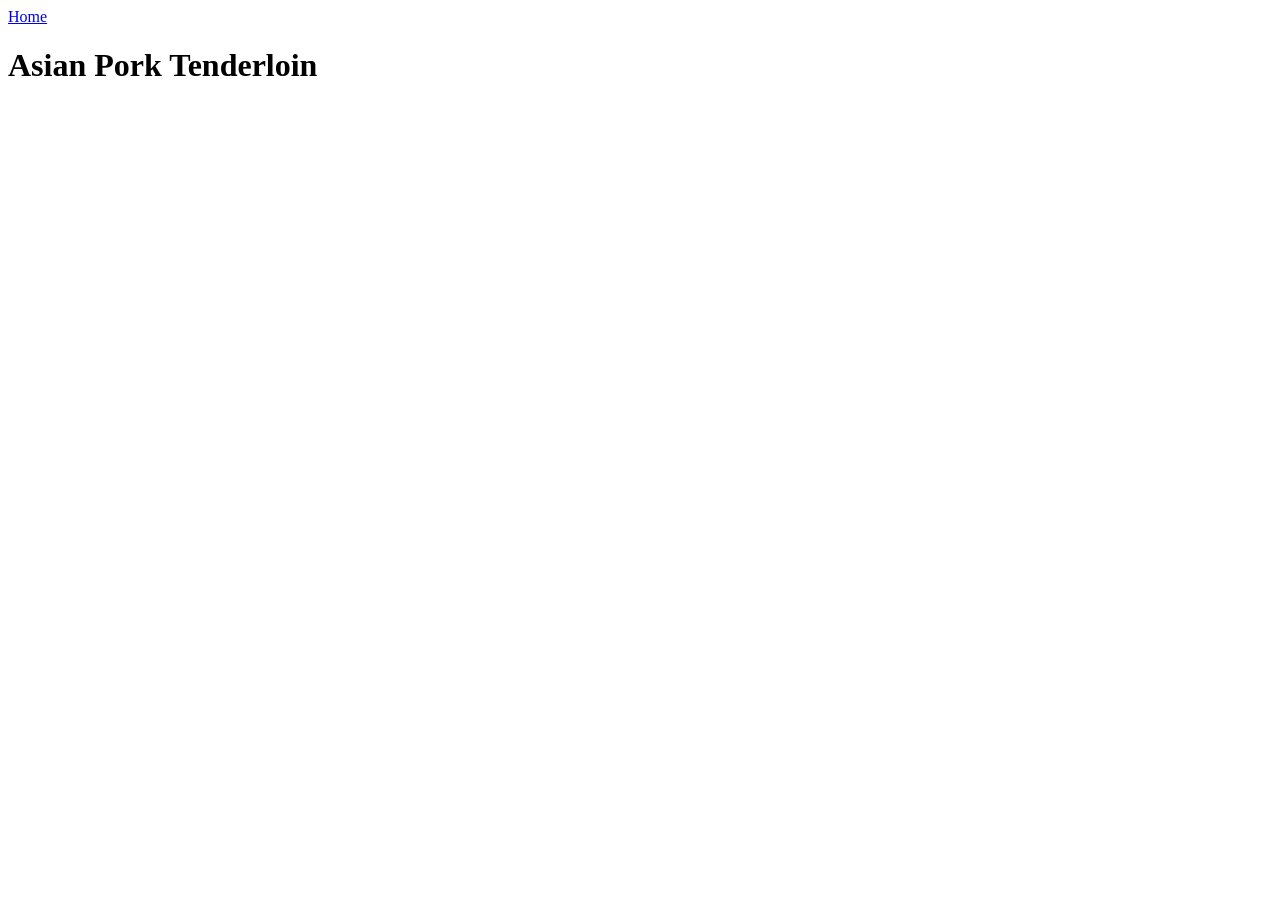
==== recipes/asian-pork-tenderloin.html @ 3348910d "feat: create asian-pork-tenderloin boilerplate and add recipe image Create boilerplate for asian-por" ====
<!DOCTYPE html>
<html lang="en">

<head>
    <meta charset="UTF-8">
    <meta name="viewport" content="width=device-width, initial-scale=1.0">
    <title>Asian Pork Tenderloin!</title>
</head>

<body>
    <a href="../index.html">Home</a>
    <h1>Asian Pork Tenderloin</h1>
</body>

</html>
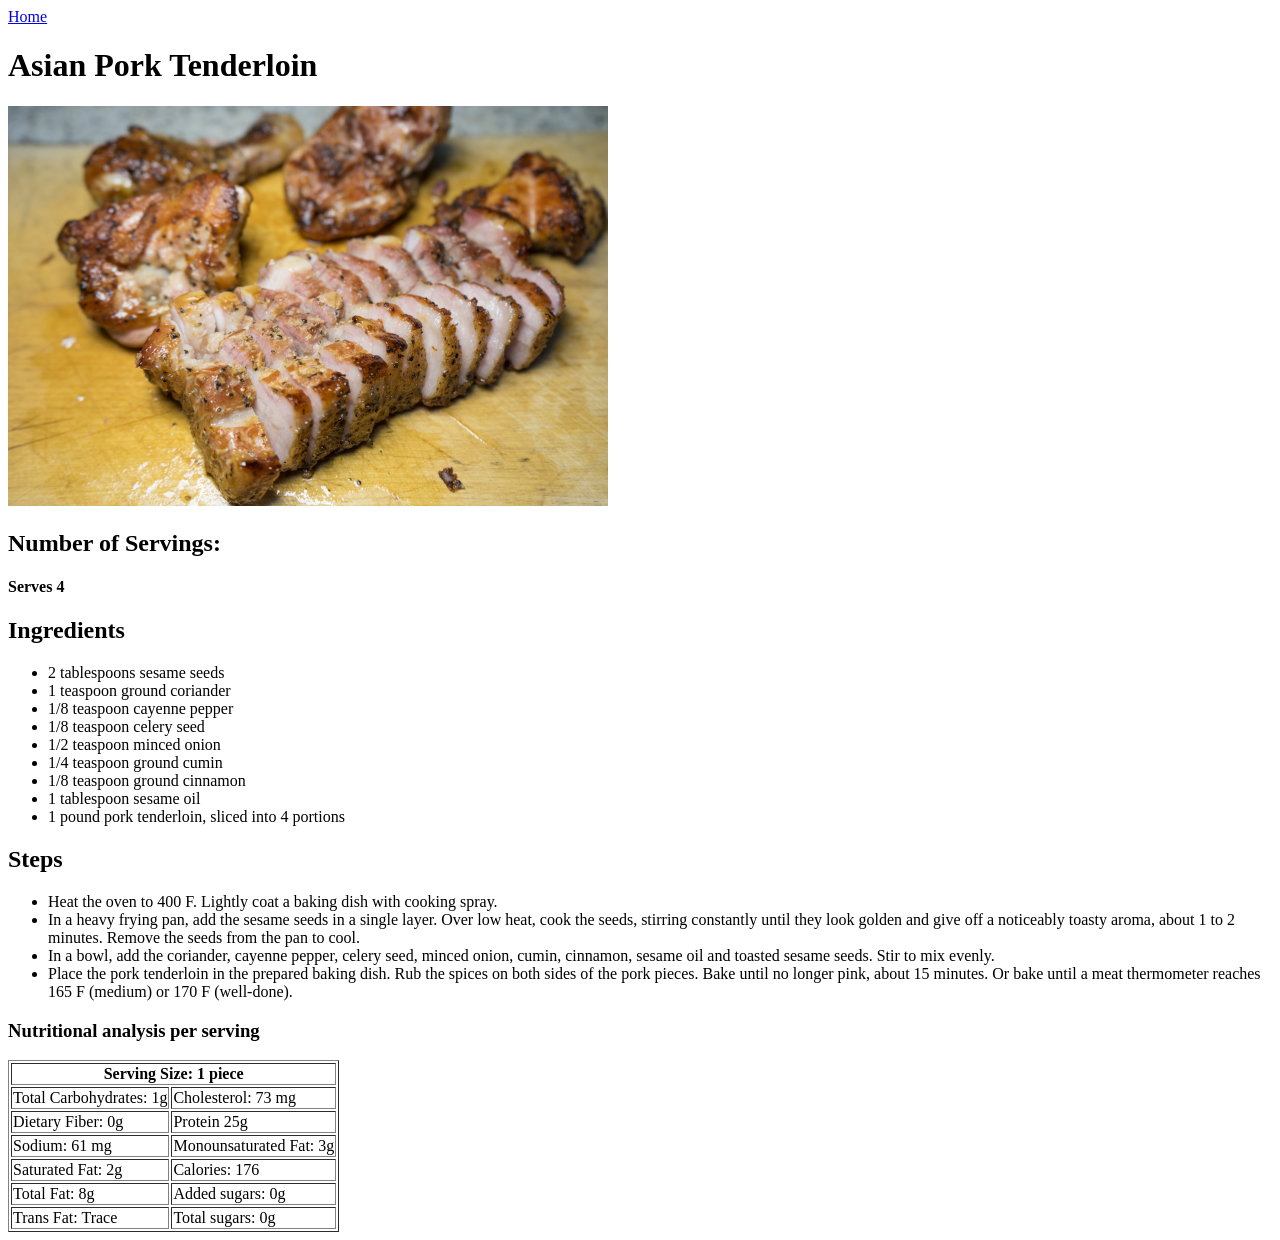
==== commit 58563c64: "feat: complete asian pork tenderloin recipe page - Add image recipe image - Complete recipe contents" ====
--- a/recipes/asian-pork-tenderloin.html
+++ b/recipes/asian-pork-tenderloin.html
@@ -9,7 +9,78 @@
 
 <body>
     <a href="../index.html">Home</a>
+    <!-- Title -->
     <h1>Asian Pork Tenderloin</h1>
+    <!-- Image -->
+    <img src="../assets/images/pork-tenderloin.jpg" alt="Asian Pork Tenderloin Image" width="600">
+
+    <!-- Servings: -->
+    <h2>Number of Servings:</h2>
+    <h4>Serves 4</h4>
+
+    <!--Ingredients  -->
+    <h2>Ingredients</h2>
+    <ul>
+        <li>2 tablespoons sesame seeds</li>
+        <li>1 teaspoon ground coriander</li>
+        <li>1/8 teaspoon cayenne pepper</li>
+        <li>1/8 teaspoon celery seed</li>
+        <li>1/2 teaspoon minced onion</li>
+        <li>1/4 teaspoon ground cumin</li>
+        <li>1/8 teaspoon ground cinnamon</li>
+        <li>1 tablespoon sesame oil</li>
+        <li>1 pound pork tenderloin, sliced into 4 portions</li>
+    </ul>
+
+    <!-- Steps -->
+    <h2>Steps</h2>
+    <ul>
+        <li>Heat the oven to 400 F. Lightly coat a baking dish with cooking spray.</li>
+        <li>In a heavy frying pan, add the sesame seeds in a single layer. Over low heat, cook the seeds, stirring
+            constantly until they look golden and give off a noticeably toasty aroma, about 1 to 2 minutes. Remove the
+            seeds from the pan to cool.</li>
+        <li>In a bowl, add the coriander, cayenne pepper, celery seed, minced onion, cumin, cinnamon, sesame oil and
+            toasted sesame seeds. Stir to mix evenly.</li>
+        <li>Place the pork tenderloin in the prepared baking dish. Rub the spices on both sides of the pork pieces. Bake
+            until no longer pink, about 15 minutes. Or bake until a meat thermometer reaches 165 F (medium) or 170 F
+            (well-done).</li>
+    </ul>
+
+    <!-- Table showing Nutritional Facts -->
+    <table border="1">
+        <thead>
+            <h3>Nutritional analysis per serving</h3>
+        </thead>
+        <tbody>
+            <tr>
+                <th colspan="2">Serving Size: 1 piece</th>
+            </tr>
+            <tr>
+                <td>Total Carbohydrates: 1g</td>
+                <td>Cholesterol: 73 mg</td>
+            </tr>
+            <tr>
+                <td>Dietary Fiber: 0g</td>
+                <td>Protein 25g</td>
+            </tr>
+            <tr>
+                <td>Sodium: 61 mg</td>
+                <td>Monounsaturated Fat: 3g</td>
+            </tr>
+            <tr>
+                <td>Saturated Fat: 2g</td>
+                <td>Calories: 176</td>
+            </tr>
+            <tr>
+                <td>Total Fat: 8g</td>
+                <td>Added sugars: 0g</td>
+            </tr>
+            <tr>
+                <td>Trans Fat: Trace</td>
+                <td>Total sugars: 0g</td>
+            </tr>
+        </tbody>
+    </table>
 </body>
 
 </html>
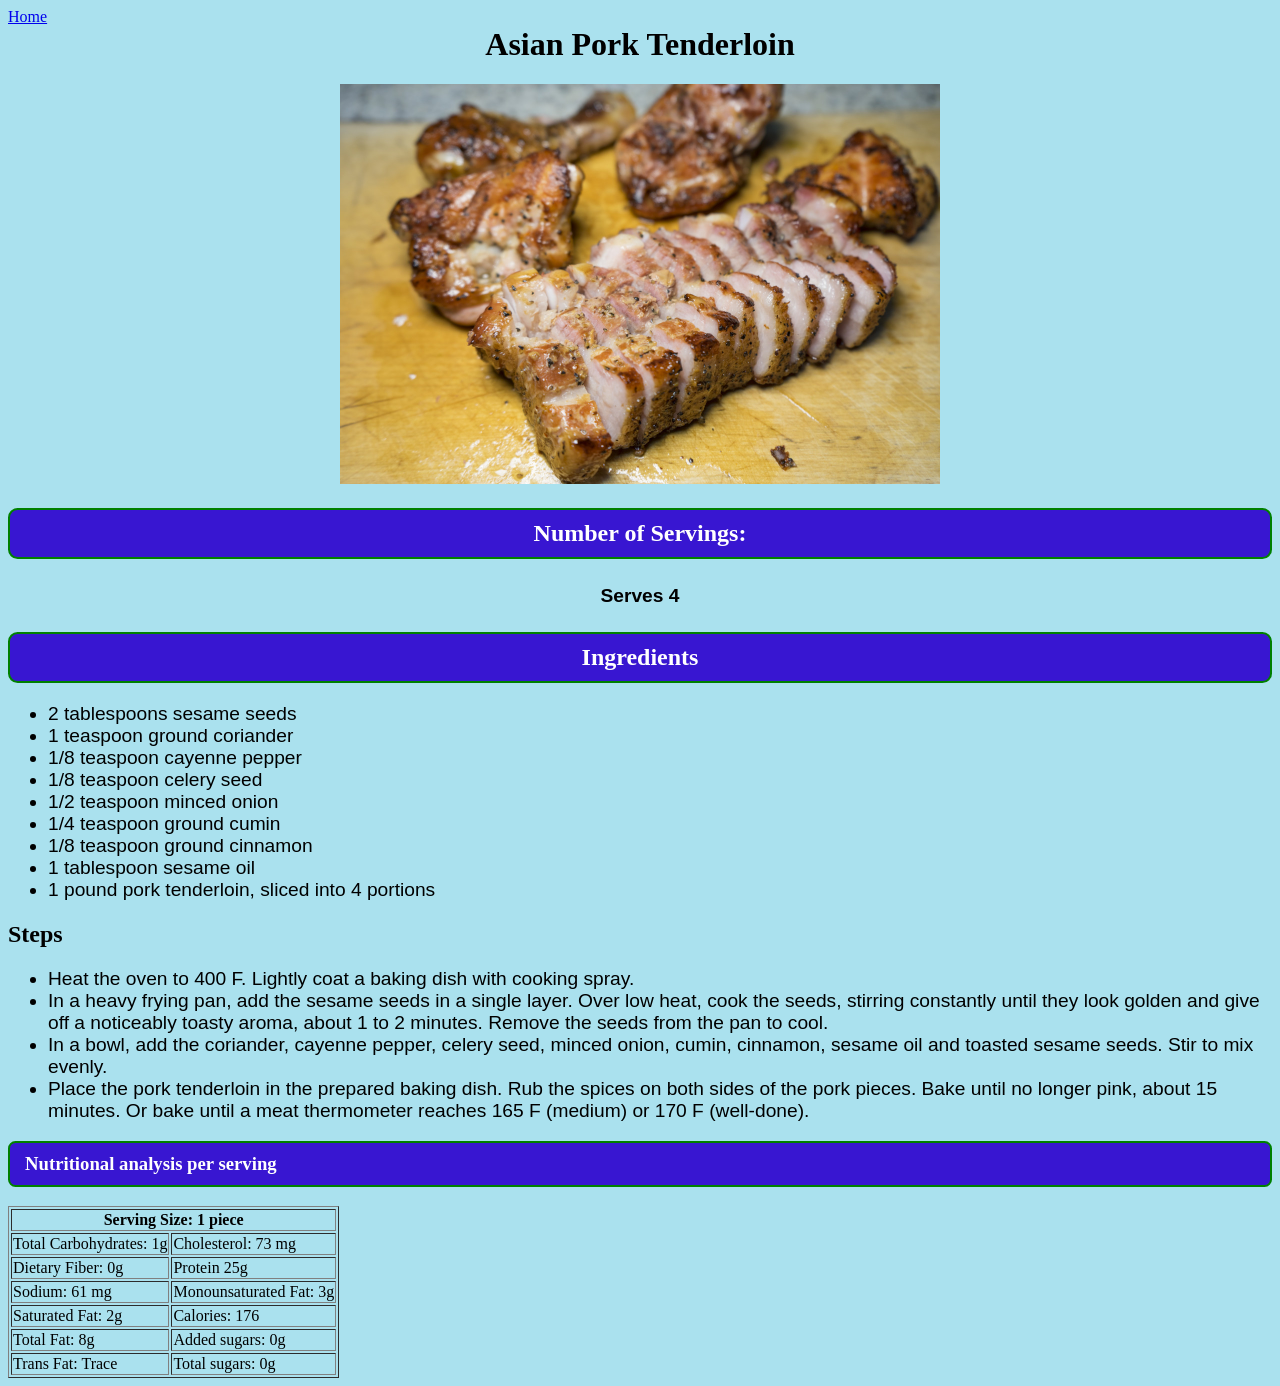
==== commit 77b64a48: "refactor: update styles.css div name to recipe-container start - Change recipe container name to rec" ====
--- a/recipes/asian-pork-tenderloin.html
+++ b/recipes/asian-pork-tenderloin.html
@@ -5,82 +5,84 @@
     <meta charset="UTF-8">
     <meta name="viewport" content="width=device-width, initial-scale=1.0">
     <title>Asian Pork Tenderloin!</title>
+    <link rel="stylesheet" href="../css/styles.css">
 </head>
 
 <body>
-    <a href="../index.html">Home</a>
-    <!-- Title -->
-    <h1>Asian Pork Tenderloin</h1>
-    <!-- Image -->
-    <img src="../assets/images/pork-tenderloin.jpg" alt="Asian Pork Tenderloin Image" width="600">
-
-    <!-- Servings: -->
-    <h2>Number of Servings:</h2>
-    <h4>Serves 4</h4>
-
-    <!--Ingredients  -->
-    <h2>Ingredients</h2>
-    <ul>
-        <li>2 tablespoons sesame seeds</li>
-        <li>1 teaspoon ground coriander</li>
-        <li>1/8 teaspoon cayenne pepper</li>
-        <li>1/8 teaspoon celery seed</li>
-        <li>1/2 teaspoon minced onion</li>
-        <li>1/4 teaspoon ground cumin</li>
-        <li>1/8 teaspoon ground cinnamon</li>
-        <li>1 tablespoon sesame oil</li>
-        <li>1 pound pork tenderloin, sliced into 4 portions</li>
-    </ul>
-
-    <!-- Steps -->
-    <h2>Steps</h2>
-    <ul>
-        <li>Heat the oven to 400 F. Lightly coat a baking dish with cooking spray.</li>
-        <li>In a heavy frying pan, add the sesame seeds in a single layer. Over low heat, cook the seeds, stirring
-            constantly until they look golden and give off a noticeably toasty aroma, about 1 to 2 minutes. Remove the
-            seeds from the pan to cool.</li>
-        <li>In a bowl, add the coriander, cayenne pepper, celery seed, minced onion, cumin, cinnamon, sesame oil and
-            toasted sesame seeds. Stir to mix evenly.</li>
-        <li>Place the pork tenderloin in the prepared baking dish. Rub the spices on both sides of the pork pieces. Bake
-            until no longer pink, about 15 minutes. Or bake until a meat thermometer reaches 165 F (medium) or 170 F
-            (well-done).</li>
-    </ul>
-
-    <!-- Table showing Nutritional Facts -->
-    <table border="1">
-        <thead>
-            <h3>Nutritional analysis per serving</h3>
-        </thead>
-        <tbody>
-            <tr>
-                <th colspan="2">Serving Size: 1 piece</th>
-            </tr>
-            <tr>
-                <td>Total Carbohydrates: 1g</td>
-                <td>Cholesterol: 73 mg</td>
-            </tr>
-            <tr>
-                <td>Dietary Fiber: 0g</td>
-                <td>Protein 25g</td>
-            </tr>
-            <tr>
-                <td>Sodium: 61 mg</td>
-                <td>Monounsaturated Fat: 3g</td>
-            </tr>
-            <tr>
-                <td>Saturated Fat: 2g</td>
-                <td>Calories: 176</td>
-            </tr>
-            <tr>
-                <td>Total Fat: 8g</td>
-                <td>Added sugars: 0g</td>
-            </tr>
-            <tr>
-                <td>Trans Fat: Trace</td>
-                <td>Total sugars: 0g</td>
-            </tr>
-        </tbody>
-    </table>
+    <div class="recipe-container start">
+        <a href="../index.html">Home</a>
+        <!-- Title -->
+        <h1 class="recipe-container h1">Asian Pork Tenderloin</h1>
+        <!-- Image -->
+        <div class="recipe-image-container"><img src="../assets/images/pork-tenderloin.jpg"
+                alt="Asian Pork Tenderloin Image" width="600"></div>
+        <!-- Servings: -->
+        <h2 class="recipe-container h2">Number of Servings:</h2>
+        <h4 class="recipe-container text">Serves 4</h4>
+        <!--Ingredients  -->
+        <h2 class="recipe-container h2">Ingredients</h2>
+        <ul>
+            <li>2 tablespoons sesame seeds</li>
+            <li>1 teaspoon ground coriander</li>
+            <li>1/8 teaspoon cayenne pepper</li>
+            <li>1/8 teaspoon celery seed</li>
+            <li>1/2 teaspoon minced onion</li>
+            <li>1/4 teaspoon ground cumin</li>
+            <li>1/8 teaspoon ground cinnamon</li>
+            <li>1 tablespoon sesame oil</li>
+            <li>1 pound pork tenderloin, sliced into 4 portions</li>
+        </ul>
+        <!-- Steps -->
+        <h2>Steps</h2>
+        <ul>
+            <li>Heat the oven to 400 F. Lightly coat a baking dish with cooking spray.</li>
+            <li>In a heavy frying pan, add the sesame seeds in a single layer. Over low heat, cook the seeds, stirring
+                constantly until they look golden and give off a noticeably toasty aroma, about 1 to 2 minutes. Remove
+                the
+                seeds from the pan to cool.</li>
+            <li>In a bowl, add the coriander, cayenne pepper, celery seed, minced onion, cumin, cinnamon, sesame oil and
+                toasted sesame seeds. Stir to mix evenly.</li>
+            <li>Place the pork tenderloin in the prepared baking dish. Rub the spices on both sides of the pork pieces.
+                Bake
+                until no longer pink, about 15 minutes. Or bake until a meat thermometer reaches 165 F (medium) or 170 F
+                (well-done).</li>
+        </ul>
+        <!-- Table showing Nutritional Facts -->
+        <table border="1">
+            <thead>
+                <h3>Nutritional analysis per serving</h3>
+            </thead>
+            <tbody>
+                <tr>
+                    <th colspan="2">Serving Size: 1 piece</th>
+                </tr>
+                <tr>
+                    <td>Total Carbohydrates: 1g</td>
+                    <td>Cholesterol: 73 mg</td>
+                </tr>
+                <tr>
+                    <td>Dietary Fiber: 0g</td>
+                    <td>Protein 25g</td>
+                </tr>
+                <tr>
+                    <td>Sodium: 61 mg</td>
+                    <td>Monounsaturated Fat: 3g</td>
+                </tr>
+                <tr>
+                    <td>Saturated Fat: 2g</td>
+                    <td>Calories: 176</td>
+                </tr>
+                <tr>
+                    <td>Total Fat: 8g</td>
+                    <td>Added sugars: 0g</td>
+                </tr>
+                <tr>
+                    <td>Trans Fat: Trace</td>
+                    <td>Total sugars: 0g</td>
+                </tr>
+            </tbody>
+        </table>
+    </div>
 </body>
 
 </html>
--- a/css/styles.css
+++ b/css/styles.css
@@ -0,0 +1,73 @@
+body {
+    background-color: rgb(170, 225, 238);
+}
+
+.recipe-container {
+    text-align: center;
+}
+
+.recipe-container.h1 {
+    margin-top: 0px;
+}
+
+.recipe-container.h2 {
+    background-color: rgb(56, 22, 209);
+    padding: 10px 15px;
+    border: 2px solid;
+    border-color: green;
+    border-radius: .4em;
+    color: white;
+}
+
+.recipe-container h3 {
+    background-color: blueviolet;
+    background-color: rgb(56, 22, 209);
+    padding: 10px 15px;
+    border: 2px solid;
+    border-color: green;
+    border-radius: .4em;
+    color: white;
+}
+
+.recipe-container.item {
+    background-color: rgb(58, 248, 74);
+    padding: 10px 20px;
+    border: 2px solid;
+    border-color: black;
+    border-radius: .8em;
+    margin: 20px auto;
+    font-family: 'Trebuchet MS', 'Lucida Sans Unicode', 'Lucida Grande', 'Lucida Sans', Arial, sans-serif;
+    font-size: 1.2em;
+    text-decoration: none;
+}
+
+.recipe-container.item a {
+    display: block;
+    width: 100%;
+    height: 100%;
+    text-decoration: none;
+    color: rgb(73, 36, 206);
+}
+
+.recipe-container.item:hover {
+    background-color: rgb(38, 179, 52);
+}
+
+.recipe-container.start {
+    text-align: start;
+}
+
+.recipe-image-container {
+    text-align: center;
+}
+
+.recipe-container.text {
+    font-family: 'Trebuchet MS', 'Lucida Sans Unicode', 'Lucida Grande', 'Lucida Sans', Arial, sans-serif;
+    font-size: 1.2em;
+}
+
+.recipe-container li {
+    font-family: 'Trebuchet MS', 'Lucida Sans Unicode', 'Lucida Grande', 'Lucida Sans', Arial, sans-serif;
+    font-size: 1.2em;
+
+}
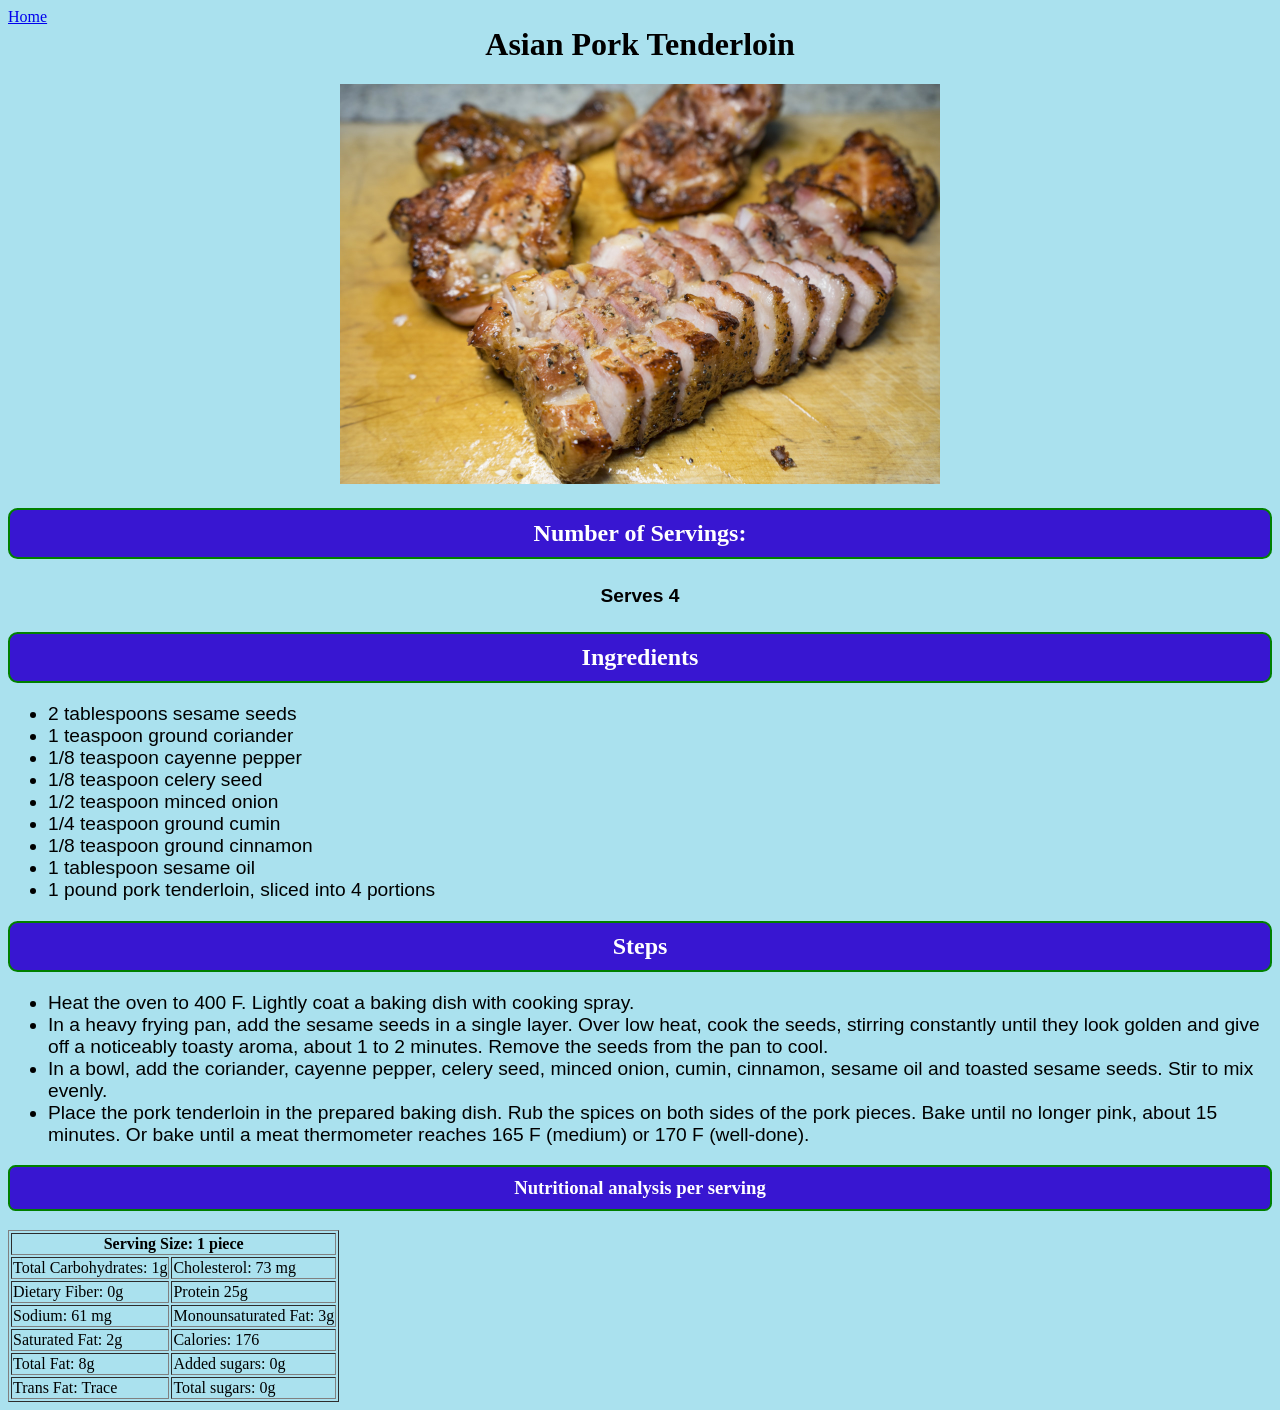
==== commit 161a7e85: "feat: finish styling asian-pork-tenderloin.html" ====
--- a/recipes/asian-pork-tenderloin.html
+++ b/recipes/asian-pork-tenderloin.html
@@ -33,7 +33,7 @@
             <li>1 pound pork tenderloin, sliced into 4 portions</li>
         </ul>
         <!-- Steps -->
-        <h2>Steps</h2>
+        <h2 class="recipe-container h2">Steps</h2>
         <ul>
             <li>Heat the oven to 400 F. Lightly coat a baking dish with cooking spray.</li>
             <li>In a heavy frying pan, add the sesame seeds in a single layer. Over low heat, cook the seeds, stirring
@@ -50,7 +50,7 @@
         <!-- Table showing Nutritional Facts -->
         <table border="1">
             <thead>
-                <h3>Nutritional analysis per serving</h3>
+                <h3 class="recipe-container h3">Nutritional analysis per serving</h3>
             </thead>
             <tbody>
                 <tr>
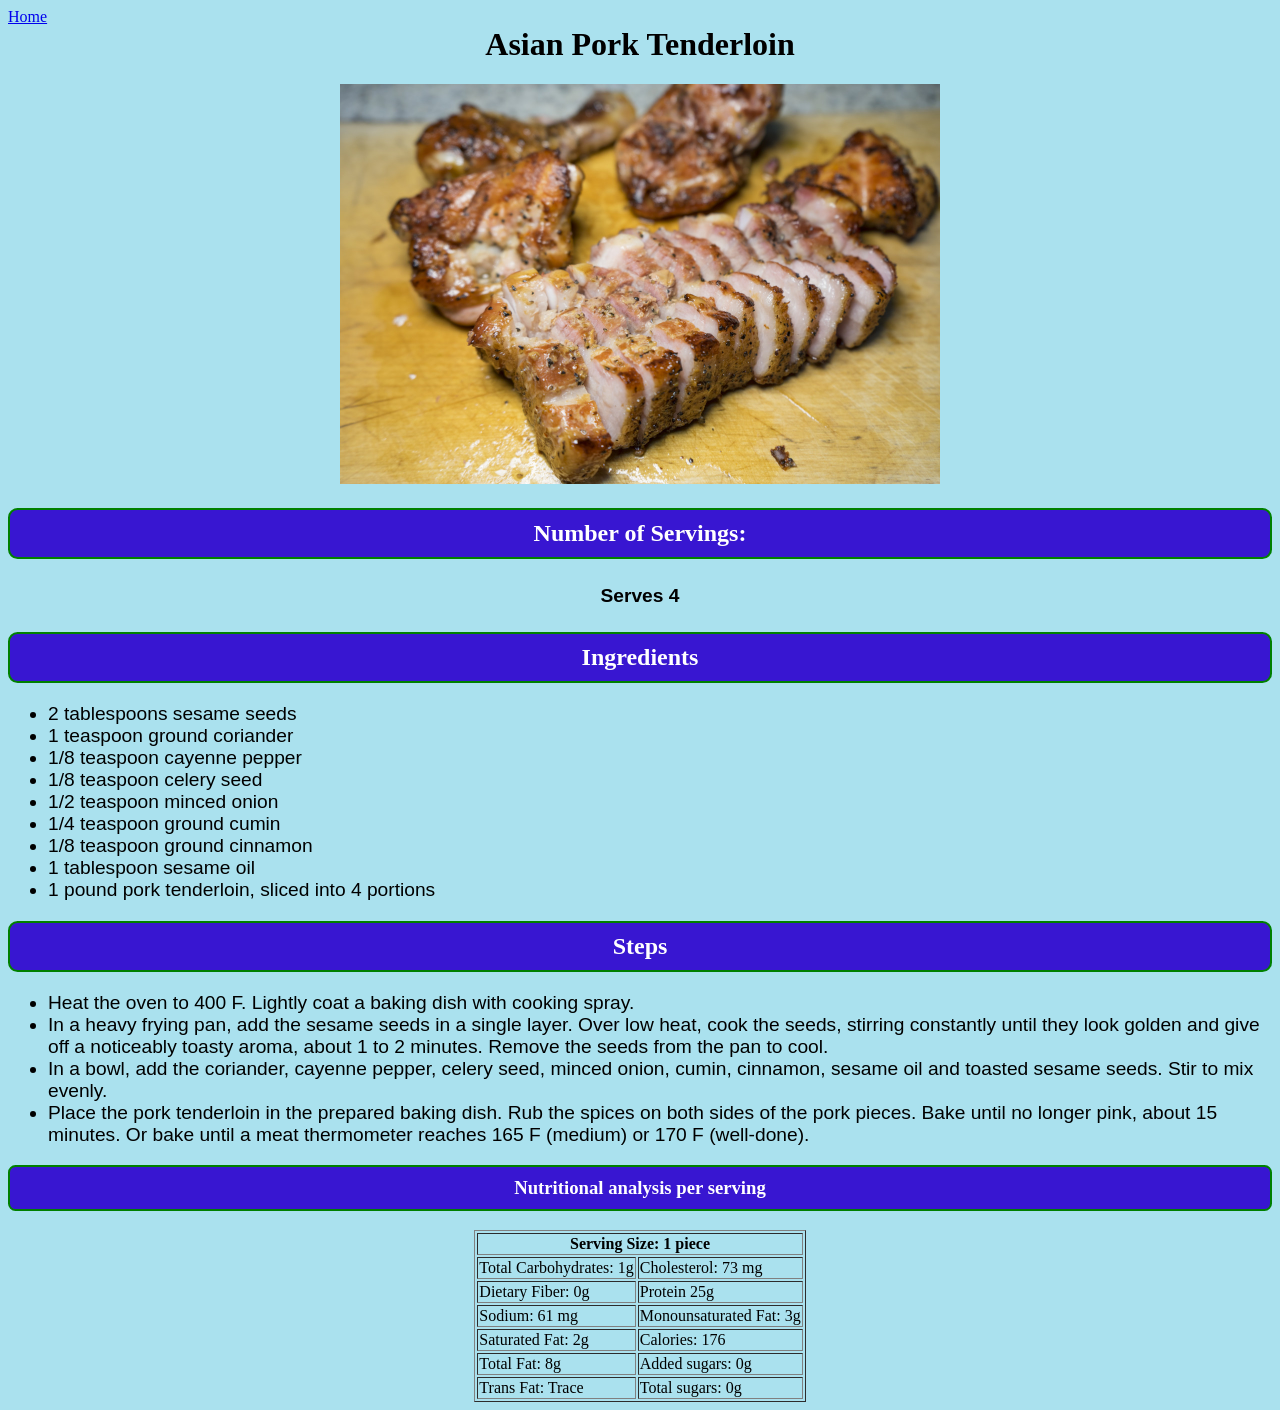
==== commit 208c6b39: "feat/refactor: finish styling shakshuka.html and center table - Finish styling shakshuka.html by add" ====
--- a/recipes/asian-pork-tenderloin.html
+++ b/recipes/asian-pork-tenderloin.html
@@ -48,7 +48,7 @@
                 (well-done).</li>
         </ul>
         <!-- Table showing Nutritional Facts -->
-        <table border="1">
+        <table border="1" class="center-table">
             <thead>
                 <h3 class="recipe-container h3">Nutritional analysis per serving</h3>
             </thead>
--- a/css/styles.css
+++ b/css/styles.css
@@ -70,4 +70,9 @@
     font-family: 'Trebuchet MS', 'Lucida Sans Unicode', 'Lucida Grande', 'Lucida Sans', Arial, sans-serif;
     font-size: 1.2em;
 
+}
+
+.center-table {
+    margin-left: auto;
+    margin-right: auto;
 }
